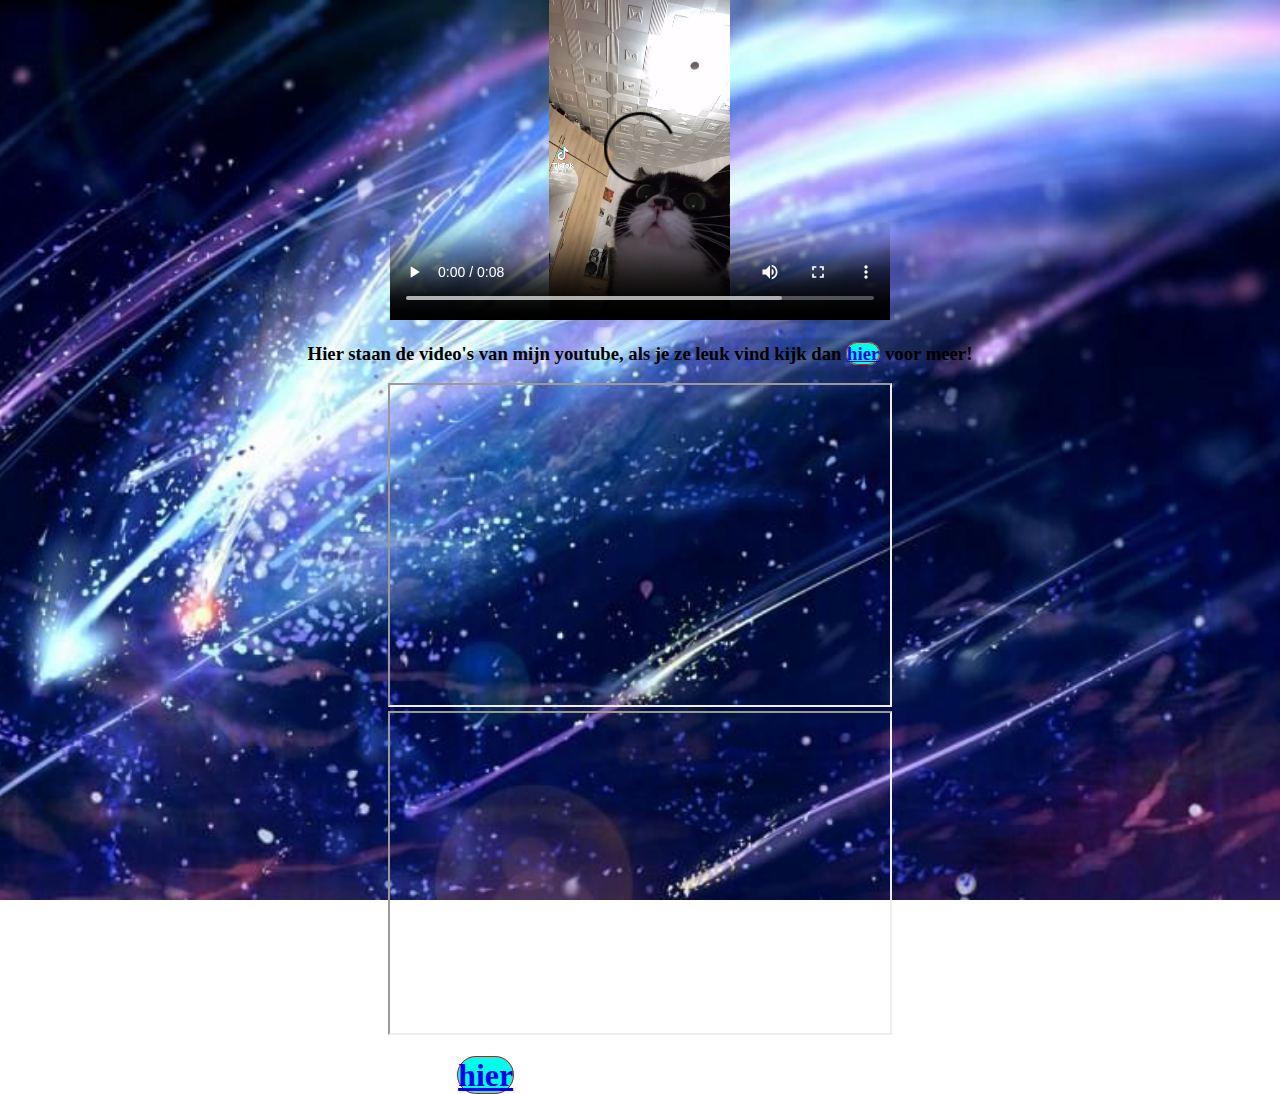
==== buttens/btn-one.html @ 63d96076 "Add files via upload" ====
<!DOCTYPE html>
<html lang="nl">
<head>
    <meta charset="UTF-8">
    <meta http-equiv="X-UA-Compatible" content="IE=edge">
    <meta name="viewport" content="width=device-width, initial-scale=1.0">
    <title>video's'</title>
    <link href="../css/style2.css" rel="stylesheet" type="text/css">
</head>
<body>
    <header>
    
    <video width="500" height="320" controls>
    <source type="video/mp4"src="../video0.mp4">
    </video>
    <h3>Hier staan de video's van mijn youtube, als je ze leuk vind kijk dan <a href="https://www.youtube.com/channel/UCrAWgeNLjZnV43TRMk7iF4w">hier</a> voor meer!</h3>
    <div><iframe src="https://www.youtube.com/embed/jSs0pv1wUlI" width="500" height="320" allowfullscreen></iframe></div>
    <div><iframe src="https://www.youtube.com/embed/jSs0pv1wUlI" width="500" height="320" allowfullscreen></iframe> </div>
    <br>
    <h1>Druk <a href="../home.html">hier</a> om terug naar start te gaan.</h1>

</body>
</html>
---- css/style2.css ----
p
{
    color:white;
     
}

h1
{
    margin: 0;
    color: white;
}

.main-nav li a
{
        color: white;
        text-decoration: none;
        padding: 5px 20px;
        font-family:"Roboto", sans-serif;
        font-size: 15px;
}

.main-nav Li.active a
{
    border: 100px solid rgb(110, 0, 253);
}

.main-nav li a:hover
{
    border: 1px solid rgb(8, 221, 36);
}

body
{
    margin: 0%;
    padding: 0%;
    background-image:url(../logo.jpg);
    background-size: cover;
    background-position: center;
    background-repeat: no-repeat;
    height: 100%;
    text-align: center;
}

html
{
    height: 100%;

}

li
{
    margin: 10px;

}


.main-nav li a
{
    color: white;
    text-decoration: none;
    padding: 5px 20px;
    font-family:"Roboto", sans-serif;
    font-size: 15px;
}

.main-nav a
{
    margin: 0%;
}

main-nav a:hover
{
    color: white;
    text-decoration: none;
    padding: 5px 20px;
    font-family:"Roboto", sans-serif;
    font-size: 15px;
}

h3
{
    color: black;
}

a
{
    border: 1px solid rgb(255, 0, 0);
    border-radius: 25px;
    background-color:rgb(0, 255, 234)
}

a:hover
{
    background-color: lightseagreen;
    b
}
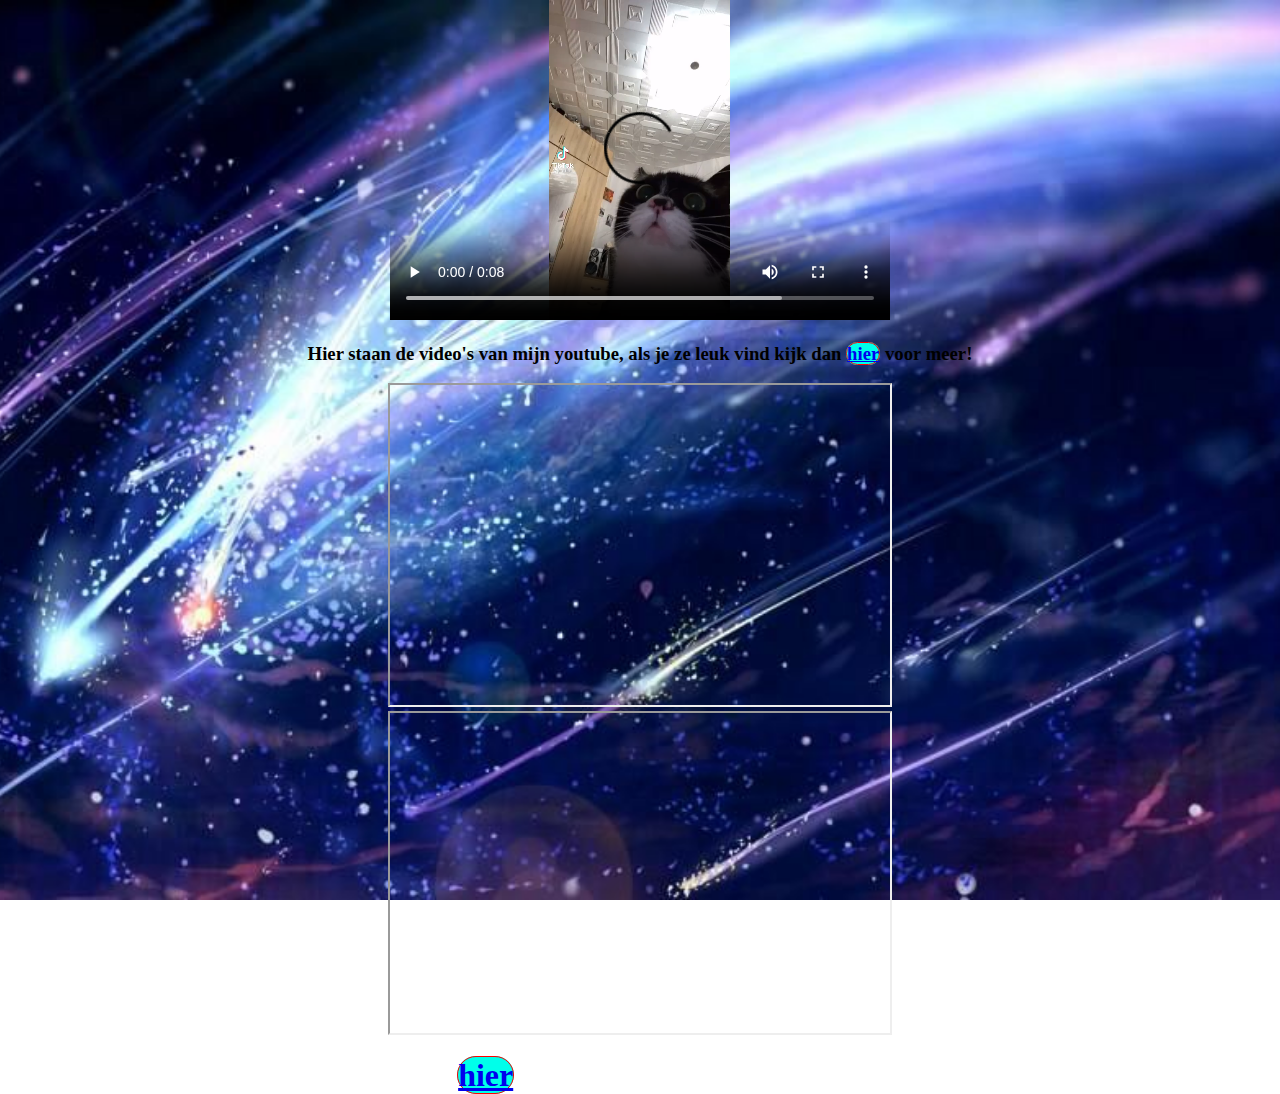
==== commit 06cfdb24: "Update btn-one.html" ====
--- a/buttens/btn-one.html
+++ b/buttens/btn-one.html
@@ -17,7 +17,7 @@
     <div><iframe src="https://www.youtube.com/embed/jSs0pv1wUlI" width="500" height="320" allowfullscreen></iframe></div>
     <div><iframe src="https://www.youtube.com/embed/jSs0pv1wUlI" width="500" height="320" allowfullscreen></iframe> </div>
     <br>
-    <h1>Druk <a href="../home.html">hier</a> om terug naar start te gaan.</h1>
+    <h1>Druk <a href="../index.html">hier</a> om terug naar start te gaan.</h1>
 
 </body>
-</html>+</html>
